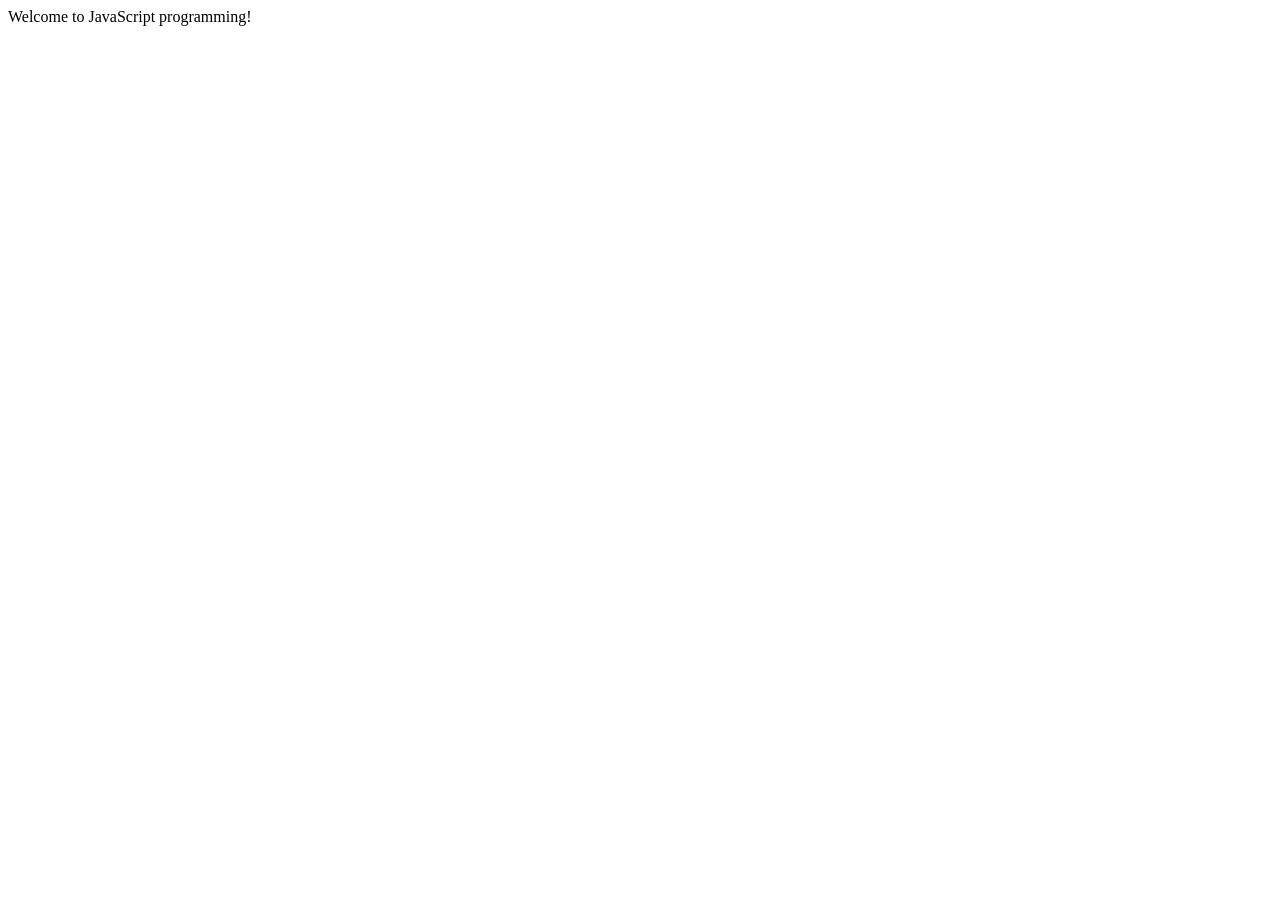
==== index.html @ 11bb4465 "initial commit" ====
<!DOCTYPE html>
<html lang="en">
<head>
    <meta charset="UTF-8">
    <meta name="viewport" content="width=device-width, initial-scale=1.0">
    <title>Document</title>

</head>
<body>
    <script src="./script.js"></script> <!--This line includes the JavaScript file named "script.js" which is launched on browser using shortcut key fn+F12. The console will show the message from the script.js file. /--> 
</body>
</html>
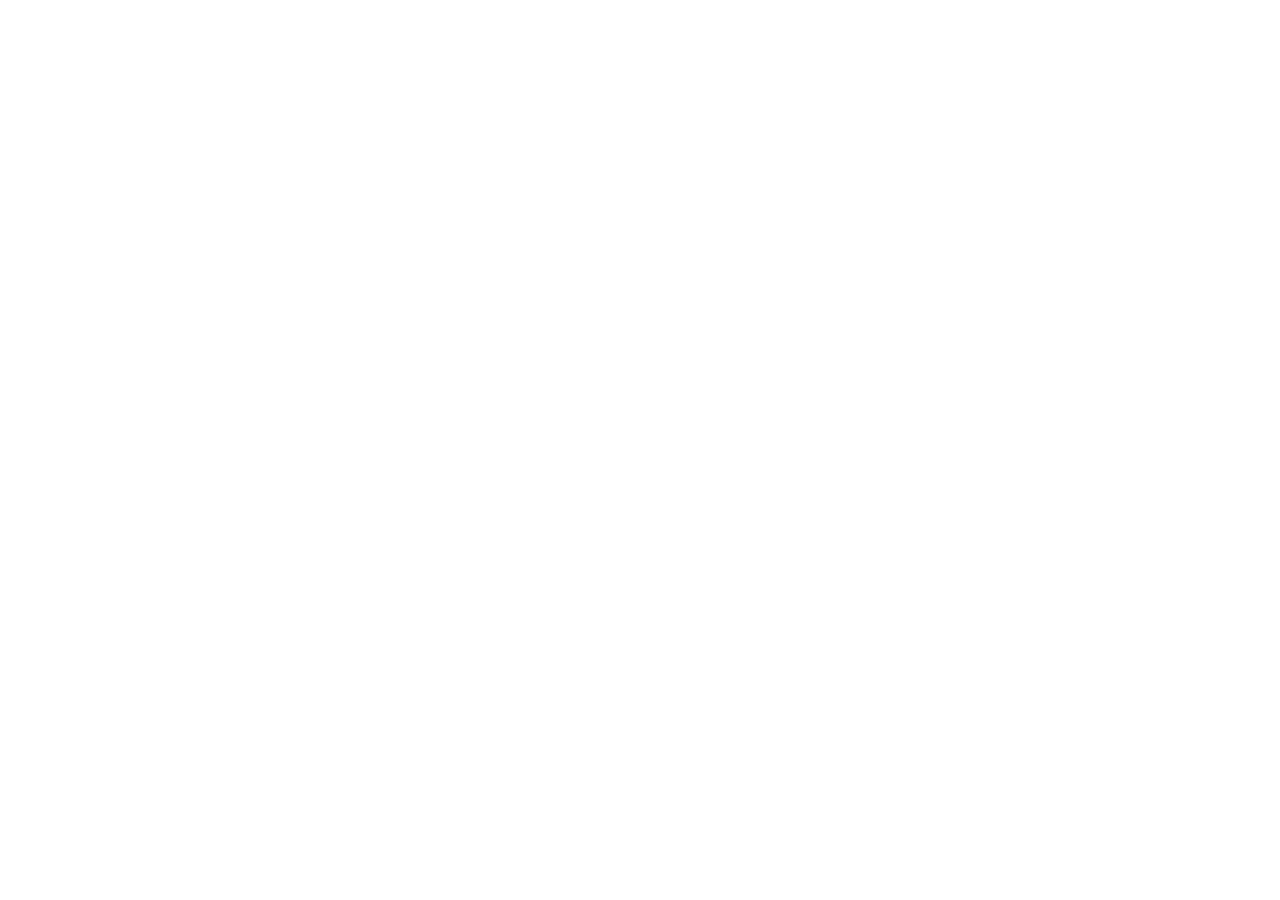
==== commit 049ca1ed: "initial commit" ====
--- a/index.html
+++ b/index.html
@@ -7,6 +7,6 @@
 
 </head>
 <body>
-    <script src="./script.js"></script> <!--This line includes the JavaScript file named "script.js" which is launched on browser using shortcut key fn+F12. The console will show the message from the script.js file. /--> 
+    <script src="./jsdatatype.js"></script> <!--This line includes the JavaScript file named "script.js" which is launched on browser using shortcut key fn+F12. The console will show the message from the script.js file. /--> 
 </body>
 </html>
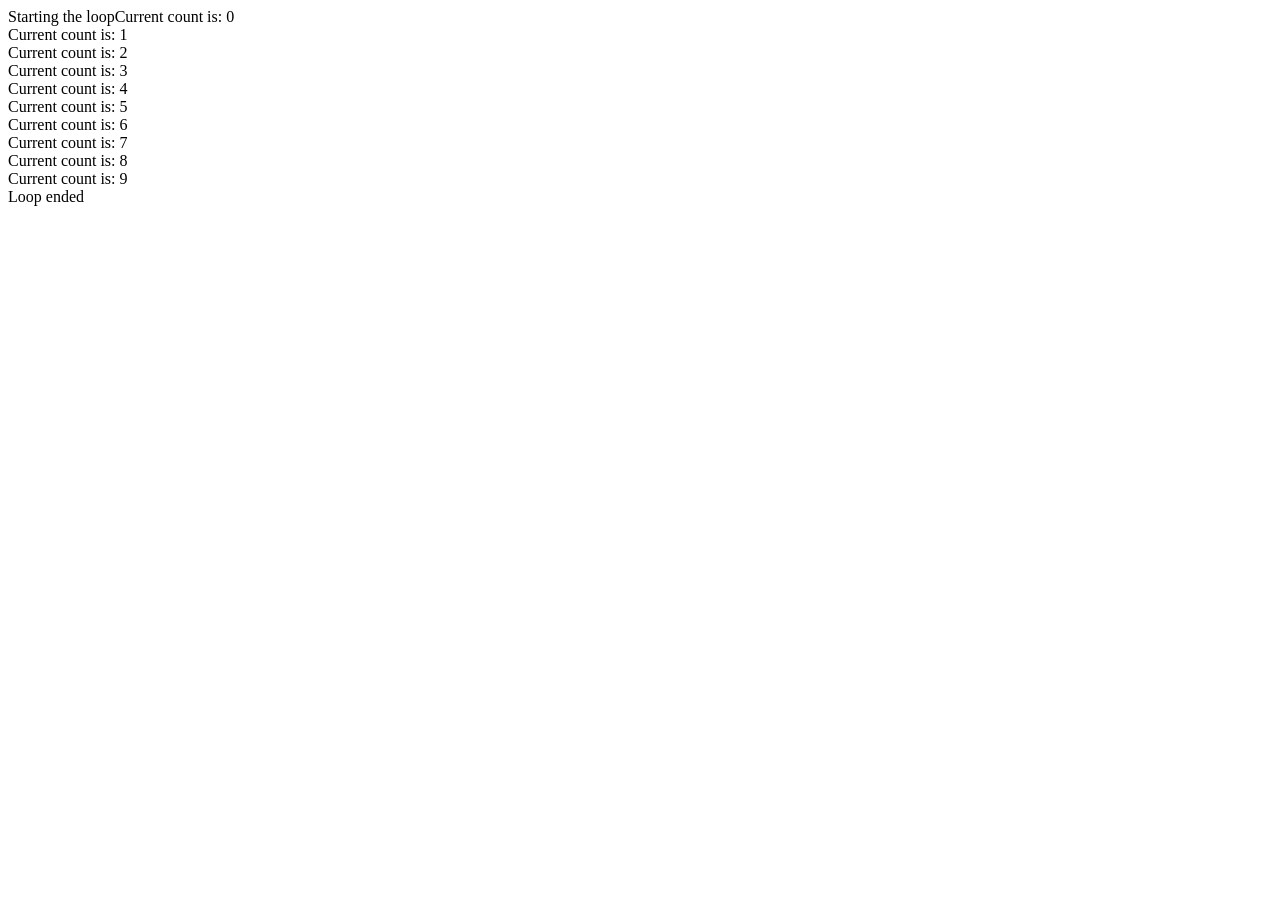
==== commit eaad39c5: "Revert "Revert changes from master branch"" ====
--- a/index.html
+++ b/index.html
@@ -7,6 +7,6 @@
 
 </head>
 <body>
-    <script src="./jsdatatype.js"></script> <!--This line includes the JavaScript file named "script.js" which is launched on browser using shortcut key fn+F12. The console will show the message from the script.js file. /--> 
+    <script src="loop.js"></script> <!--This line includes the JavaScript file named "loop.js" which is launched on browser using shortcut key fn+F12. The console will show the message from the loop.js file. /--> 
 </body>
 </html>
